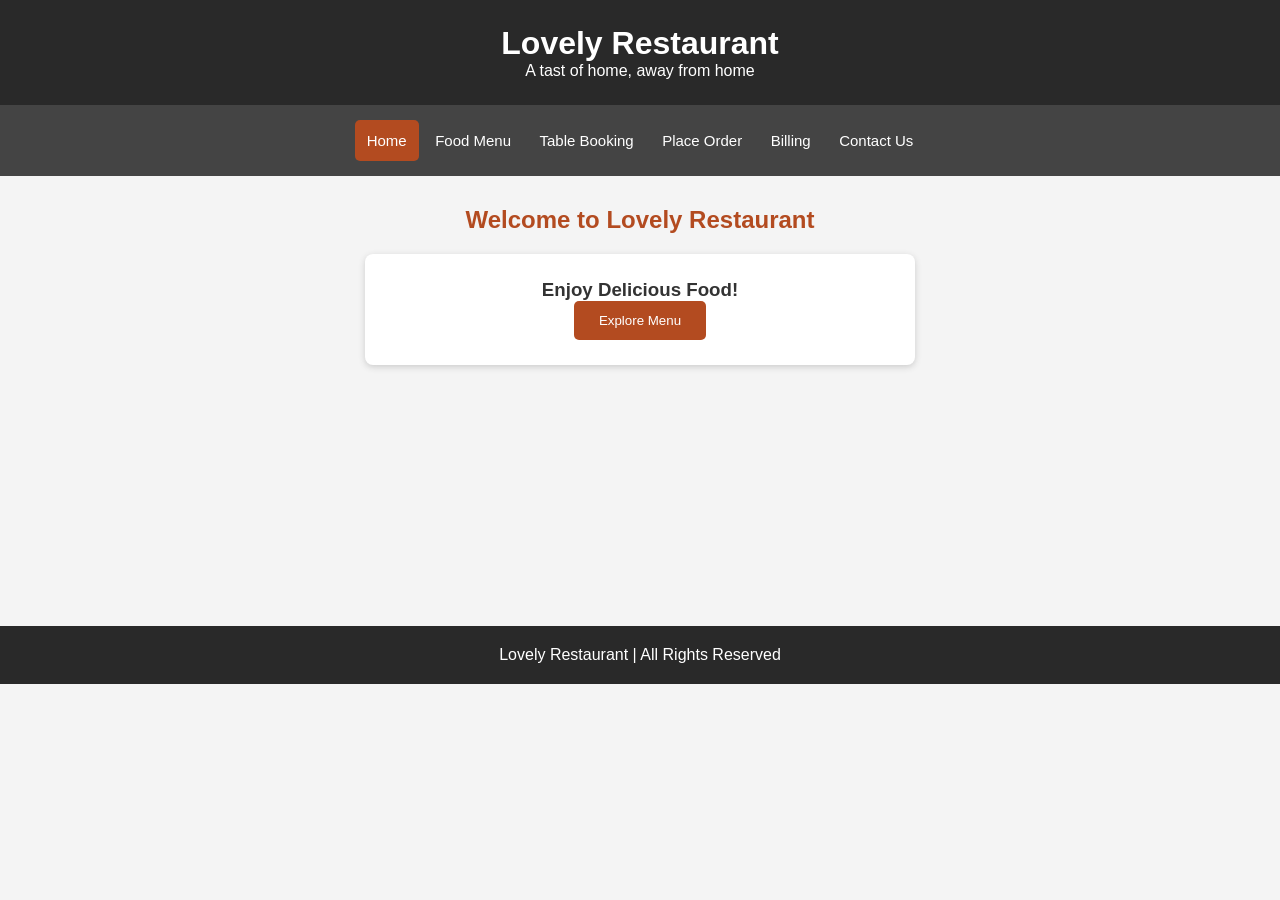
==== index.html @ 9a8c2790 "Rename restaurant management.html to index.html" ====
<!DOCTYPE html>
<html>
<head>
    <title>Restaurant Management System</title>
    <link rel="stylesheet" href="restaurant project.css">
</head>
<body>

<header>
    <h1>Lovely Restaurant</h1>
    <p>A tast of home, away from home</p>
</header>

<nav>
    <button onclick="showPage('home', this)" class="active">Home</button>
    <button onclick="showPage('menu', this)">Food Menu</button>
    <button onclick="showPage('booking', this)">Table Booking</button>
    <button onclick="showPage('order', this)">Place Order</button>
    <button onclick="showPage('billing', this)">Billing</button>
    <button onclick="showPage('contact', this)">Contact Us</button>
</nav>

<!-- Home Page -->
<section id="home" class="page active">
    <h2>Welcome to Lovely Restaurant</h2>
    <div class="box">
        <h3>Enjoy Delicious Food!</h3>
        
        <button onclick="showPage('menu')">Explore Menu</button>
    </div>
</section>

<!-- Food Menu -->
<section id="menu" class="page">
    <h2>Our Food Menu</h2>

    <div class="box">
        <h3>Pizza</h3>
        <p>Price: ₹250</p>
    </div>

    <div class="box">
        <h3>Burger</h3>
        <p>Price: ₹120</p>
    </div>

    <div class="box">
        <h3>Chicken Biryani</h3>
        <p>Price: ₹200</p>
    </div>

    <div class="box">
        <h3>Cold Drink</h3>
        <p>Price: ₹50</p>
    </div>
</section>

<!-- Table Booking -->
<section id="booking" class="page">
    <h2>Table Booking</h2>

    <div class="box">
        <form onsubmit="bookTable(event)">
            <input type="text" placeholder="Customer Name" required>
            <input type="tel" placeholder="Phone Number" required>
            <input type="date" required>
            <input type="time" required>

            <select required>
                <option value="">Select Table</option>
                <option>Table 1</option>
                <option>Table 2</option>
                <option>Table 3</option>
                <option>Table 4</option>
            </select>

            <input type="number" placeholder="Number of Guests" min="1" required>

            <button type="submit">Book Now</button>
        </form>
        <p id="bookingMessage"></p>
    </div>
</section>

<!-- Place Order -->
<section id="order" class="page">
    <h2>Place Your Order</h2>

    <div class="box">
        <form onsubmit="placeOrder(event)">
            <input type="text" placeholder="Customer Name" required>

            <select id="food" required>
                <option value="">Select Food</option>
                <option value="250">Pizza - ₹250</option>
                <option value="120">Burger - ₹120</option>
                <option value="200">Chicken Biryani - ₹200</option>
                <option value="50">Cold Drink - ₹50</option>
            </select>

            <input type="number" id="quantity" placeholder="Quantity" min="1" required>

            <button type="submit">Submit Order</button>
        </form>
        <p id="orderMessage"></p>
    </div>
</section>

<!-- Billing -->
<section id="billing" class="page">
    <h2>Customer Billing</h2>

    <div class="box">
        <form onsubmit="generateBill(event)">
            <input type="text" id="customer" placeholder="Customer Name" required>
            <input type="number" id="amount" placeholder="Food Amount" min="0" required>
            <input type="number" id="tax" placeholder="Tax Amount" min="0" required>

            <button type="submit">Generate Bill</button>
        </form>

        <div id="result"></div>
    </div>
</section>

<!-- Contact Us -->
<section id="contact" class="page">
    <h2>Contact Us</h2>

    <div class="box">
        <p>Address: Near LPU Phagwara</p>
        <p>Phone: 9876543210</p>
        <p>Email: Lovely restaurant@gmail.com</p>

        <form onsubmit="sendMessage(event)">
            <input type="text" placeholder="Your Name" required>
            <input type="email" placeholder="Your Email" required>
            <textarea placeholder="Your Message" required></textarea>

            <button type="submit">Send Message</button>
        </form>

        <p id="contactMessage"></p>
    </div>
</section>

<footer>
    <p> Lovely Restaurant | All Rights Reserved</p>
</footer>

<script src="restaurant file.js"></script>

</body>
</html>
---- restaurant project.css ----
* {
    margin: 0;
    padding: 0;
    box-sizing: border-box;
    font-family: Arial, sans-serif;
}

body {
    background-color: #f4f4f4;
    color: #333;
}

header {
    background-color: #292929;
    color: white;
    text-align: center;
    padding: 25px;
}

nav {
    background-color: #444;
    text-align: center;
    padding: 15px;
}

nav button {
    background: none;
    color: white;
    border: none;
    padding: 12px;
    cursor: pointer;
    font-size: 15px;
}

nav button:hover,
nav button.active {
    background-color: #b34b20;
    border-radius: 5px;
}

.page {
    display: none;
    min-height: 450px;
    padding: 30px 15px;
    text-align: center;
}

.page.active {
    display: block;
}

h2 {
    color: #b34b20;
    margin-bottom: 20px;
}

.box {
    background-color: white;
    max-width: 550px;
    margin: 15px auto;
    padding: 25px;
    border-radius: 8px;
    box-shadow: 0 2px 6px #ccc;
}

input, select, textarea {
    width: 90%;
    padding: 12px;
    margin: 10px;
    border: 1px solid #ccc;
    border-radius: 5px;
}

button[type="submit"],
.box > button {
    background-color: #b34b20;
    color: white;
    border: none;
    padding: 12px 25px;
    border-radius: 5px;
    cursor: pointer;
}

button[type="submit"]:hover,
.box > button:hover {
    background-color: #873516;
}

#result {
    margin-top: 20px;
    line-height: 2;
    font-weight: bold;
}

footer {
    background-color: #292929;
    color: white;
    text-align: center;
    padding: 20px;
}
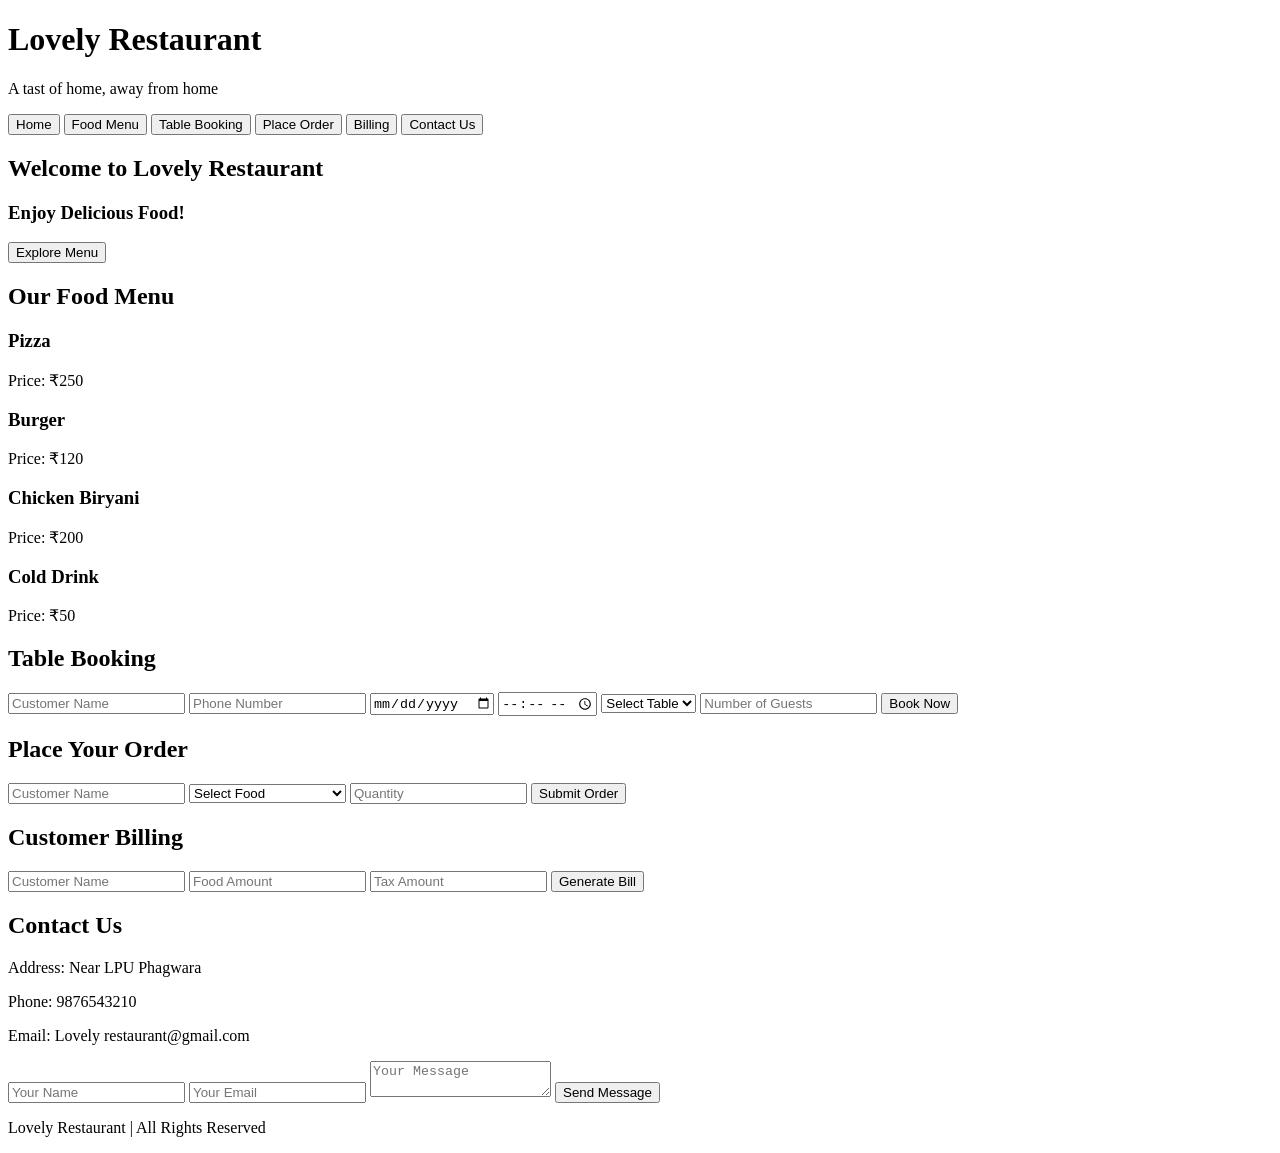
==== commit 89daf9a9: "Update index.html" ====
--- a/index.html
+++ b/index.html
@@ -2,7 +2,7 @@
 <html>
 <head>
     <title>Restaurant Management System</title>
-    <link rel="stylesheet" href="restaurant project.css">
+    <link rel="stylesheet" href="index.css">
 </head>
 <body>
 
@@ -148,7 +148,7 @@
     <p> Lovely Restaurant | All Rights Reserved</p>
 </footer>
 
-<script src="restaurant file.js"></script>
+<script src="index.js"></script>
 
 </body>
 </html>
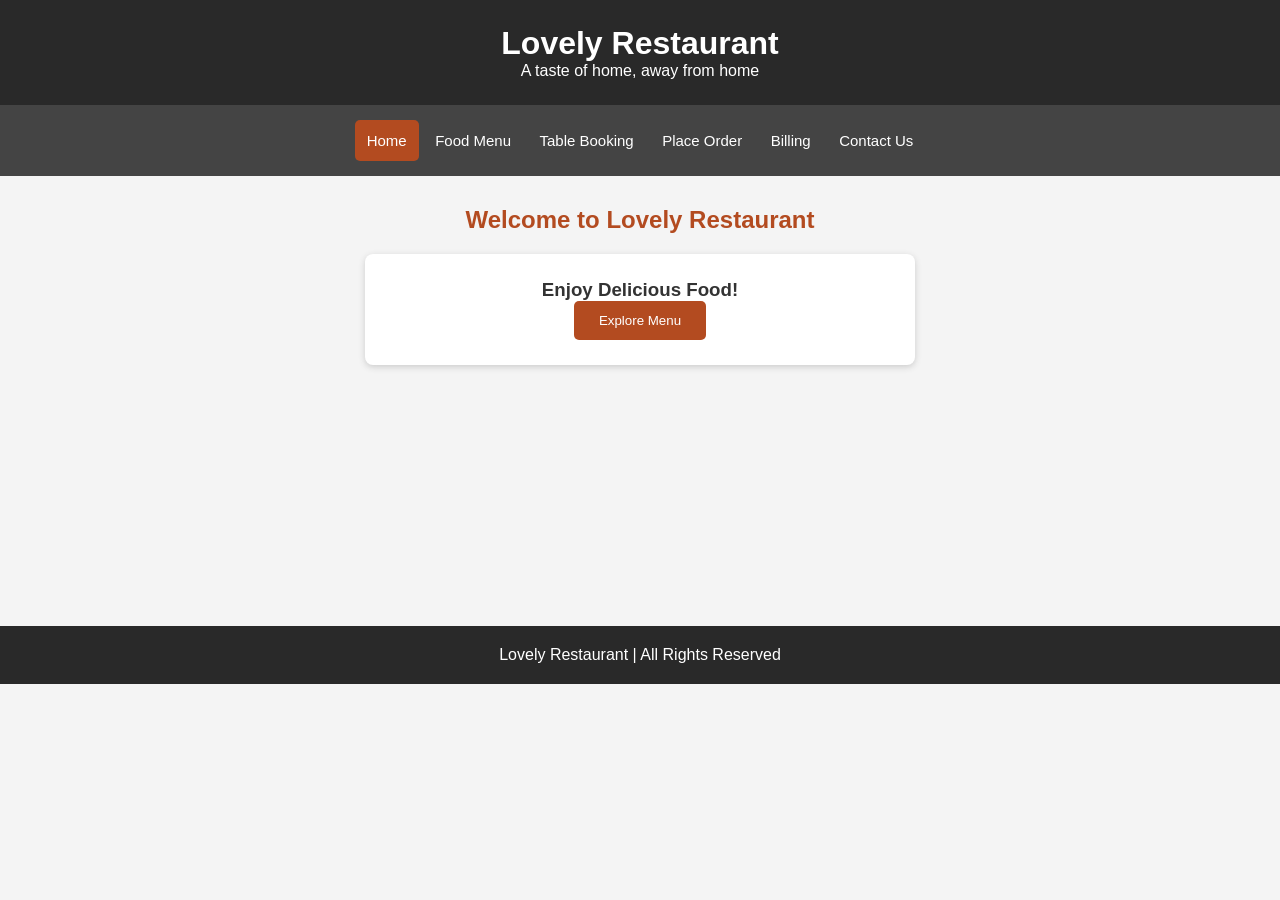
==== commit 081d9017: "Fix typos and improve text formatting in index.html" ====
--- a/index.html
+++ b/index.html
@@ -8,7 +8,7 @@
 
 <header>
     <h1>Lovely Restaurant</h1>
-    <p>A tast of home, away from home</p>
+    <p>A taste of home, away from home</p>
 </header>
 
 <nav>
--- a/index.css
+++ b/index.css
@@ -0,0 +1,100 @@
+* {
+    margin: 0;
+    padding: 0;
+    box-sizing: border-box;
+    font-family: Arial, sans-serif;
+}
+
+body {
+    background-color: #f4f4f4;
+    color: #333;
+}
+
+header {
+    background-color: #292929;
+    color: white;
+    text-align: center;
+    padding: 25px;
+}
+
+nav {
+    background-color: #444;
+    text-align: center;
+    padding: 15px;
+}
+
+nav button {
+    background: none;
+    color: white;
+    border: none;
+    padding: 12px;
+    cursor: pointer;
+    font-size: 15px;
+}
+
+nav button:hover,
+nav button.active {
+    background-color: #b34b20;
+    border-radius: 5px;
+}
+
+.page {
+    display: none;
+    min-height: 450px;
+    padding: 30px 15px;
+    text-align: center;
+}
+
+.page.active {
+    display: block;
+}
+
+h2 {
+    color: #b34b20;
+    margin-bottom: 20px;
+}
+
+.box {
+    background-color: white;
+    max-width: 550px;
+    margin: 15px auto;
+    padding: 25px;
+    border-radius: 8px;
+    box-shadow: 0 2px 6px #ccc;
+}
+
+input, select, textarea {
+    width: 90%;
+    padding: 12px;
+    margin: 10px;
+    border: 1px solid #ccc;
+    border-radius: 5px;
+}
+
+button[type="submit"],
+.box > button {
+    background-color: #b34b20;
+    color: white;
+    border: none;
+    padding: 12px 25px;
+    border-radius: 5px;
+    cursor: pointer;
+}
+
+button[type="submit"]:hover,
+.box > button:hover {
+    background-color: #873516;
+}
+
+#result {
+    margin-top: 20px;
+    line-height: 2;
+    font-weight: bold;
+}
+
+footer {
+    background-color: #292929;
+    color: white;
+    text-align: center;
+    padding: 20px;
+}
